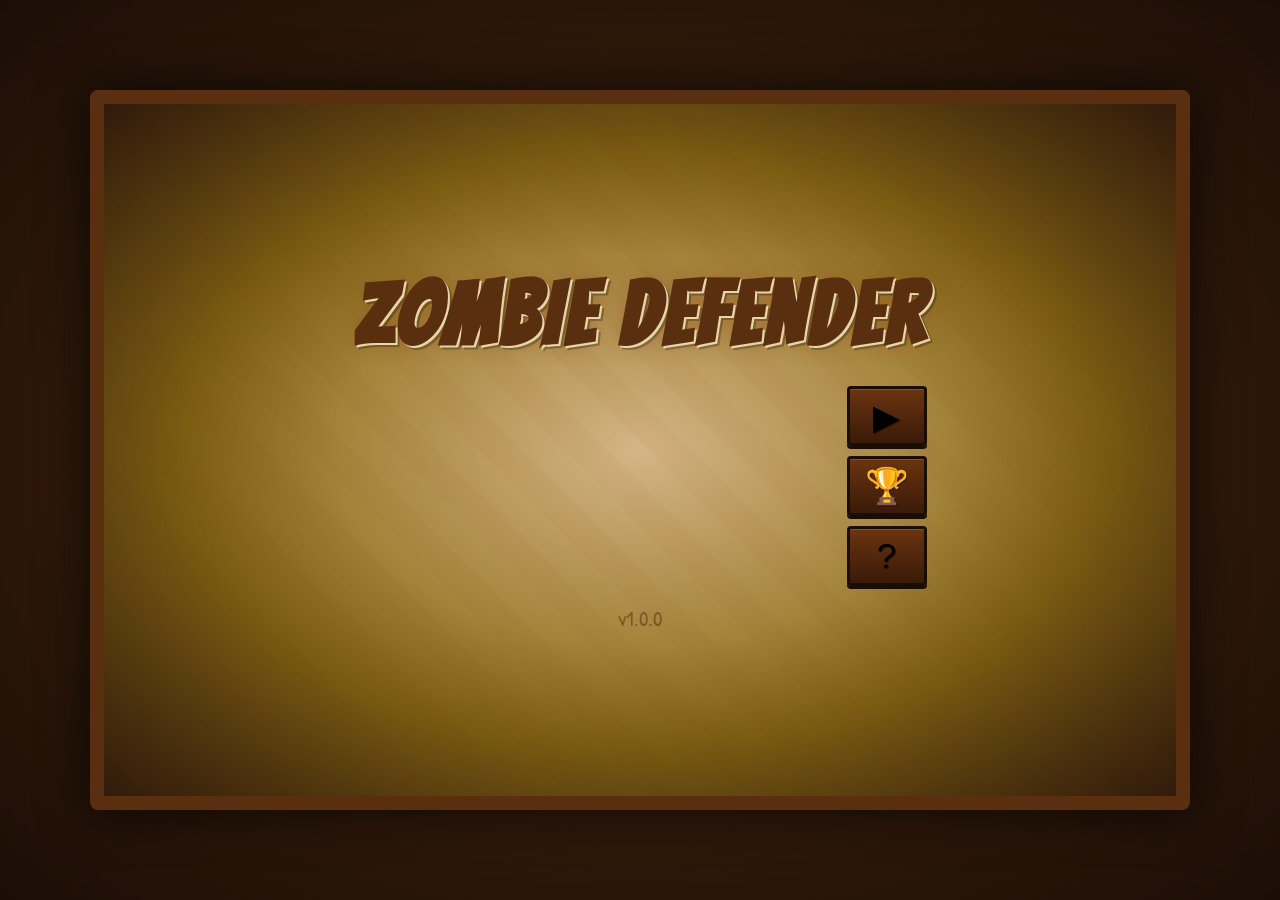
==== index.html @ 8312d34e "melhorias na torre cavaleiro e" ====
<!DOCTYPE html>
<html lang="pt-br">

<head>
    <meta charset="UTF-8">
    <meta name="viewport"
        content="width=device-width, initial-scale=1.0, maximum-scale=1.0, user-scalable=no, viewport-fit=cover">
    <title>AE Zombie Defender</title>
    <link rel="preconnect" href="https://fonts.googleapis.com">
    <link rel="preconnect" href="https://fonts.gstatic.com" crossorigin>
    <link href="https://fonts.googleapis.com/css2?family=Bangers&family=Patrick+Hand&display=swap" rel="stylesheet">
    <link rel="stylesheet" href="style.css">
</head>

<body>
    <div id="game-container">
        <div id="start-screen">
            <div class="start-content">
                <h1 class="start-title">ZOMBIE DEFENDER</h1>
                <div class="start-buttons">
                    <button id="btn-start" class="start-btn" title="Jogar">
                        <span class="btn-icon">▶</span>
                    </button>
                    <button id="btn-scores" class="start-btn" title="Recordes">
                        <span class="btn-icon">🏆</span>
                    </button>
                    <button id="btn-help" class="start-btn" title="Como jogar">
                        <span class="btn-icon">?</span>
                    </button>
                </div>
                <div class="version-tag">v1.0.0</div>
            </div>
        </div>

        <div id="countdown-overlay">
            <div id="countdown" class="countdown-number">3</div>
        </div>

        <div id="help-overlay">
            <div class="help-full">
                <div class="help-header">
                    <h2>Guia de Referência</h2>
                    <button id="help-close" class="help-close-btn">✕</button>
                </div>
                <div class="help-tabs">
                    <button class="help-tab active" data-tab="monsters">Monstros</button>
                    <button class="help-tab" data-tab="weapons">Armas</button>
                    <button class="help-tab" data-tab="strategy">Estratégia</button>
                    <button class="help-tab" data-tab="howto">Como Jogar</button>
                </div>
                <div class="help-tab-content active" data-content="monsters">
                    <div class="help-scroll">
                        <div class="help-grid" id="help-monsters-grid"></div>
                    </div>
                </div>
                <div class="help-tab-content" data-content="weapons">
                    <div class="help-scroll">
                        <div class="help-grid" id="help-weapons-grid"></div>
                    </div>
                </div>
                <div class="help-tab-content" data-content="strategy">
                    <div class="help-scroll">
                        <div id="help-strategy-content"></div>
                    </div>
                </div>
                <div class="help-tab-content" data-content="howto">
                    <div class="help-scroll">
                        <div class="howto-panel">
                            <div class="howto-item">
                                <span class="howto-icon">🏰</span>
                                <span>Clique numa torre na loja e depois no campo para colocá-la.</span>
                            </div>
                            <div class="howto-item">
                                <span class="howto-icon">⬆️</span>
                                <span>Clique numa torre colocada para Melhorar (até 3×) ou Vender (50%).</span>
                            </div>
                            <div class="howto-item">
                                <span class="howto-icon">🧟</span>
                                <span>Impedir os zumbis de atravessarem o mapa!</span>
                            </div>
                            <div class="howto-item">
                                <span class="howto-icon">⏸️</span>
                                <span>Use os botões de velocidade no topo para pausar ou acelerar.</span>
                            </div>
                            <div class="howto-item">
                                <span class="howto-icon">🖱️</span>
                                <span>ESC fecha menus e seleções.</span>
                            </div>
                        </div>
                    </div>
                </div>
                <div class="version-tag">v1.0.0</div>
            </div>
        </div>

        <div id="hud">
            <div class="stat money">💰 <span id="money">500</span></div>
            <div class="stat score">🏆 <span id="score">0</span></div>
            <div class="stat round-display">Round <span id="round">1</span></div>
            <div id="speed-control">
                <button data-speed="0" title="Pausar">❚❚</button>
                <button data-speed="1" class="active" title="Velocidade normal">1x</button>
                <button data-speed="2" title="Acelerar 2x">2x</button>
                <button data-speed="3" title="Acelerar 3x">3x</button>
                <button data-speed="4" title="Acelerar 4x">4x</button>
            </div>
            <div class="stat health">❤️ <span id="health">20</span></div>
            <button id="upgrade-all-btn" title="Evoluir todas as torres">⚡</button>
            <button id="mute-btn" title="Mutar / Ativar música">🔊</button>
            <button id="hamburger-btn" title="Menu">☰</button>
            <div id="hamburger-menu">
                <div class="hm-item" id="hm-restart">🔄 Reiniciar</div>
                <div class="hm-item" id="hm-scores">🏆 Recordes</div>
                <div class="hm-item" id="hm-help">📖 Ajuda</div>
            </div>
        </div>

        <div class="canvas-frame">
            <div class="canvas-wrap">
                <canvas id="gameCanvas"></canvas>
                <div id="round-banner"></div>
                <div id="tower-menu"></div>
                <div id="game-over"></div>
                <div id="high-scores-overlay">
                    <div class="hs-panel">
                        <h2>🏆 Recordes</h2>
                        <div id="hs-list"></div>
                        <button id="hs-clear">Limpar recordes</button>
                        <button id="hs-close">Fechar</button>
                    </div>
                </div>
            </div>
        </div>

        <div id="shop">
            <div class="shop-item" data-type="spike" title="Espinhos - dano de contato (não atinge voadores)">
                <canvas class="icon" width="50" height="50"></canvas>
                <span class="cost">$5</span>
            </div>
            <div class="shop-item" data-type="pistol" title="Pistola - tiro básico">
                <canvas class="icon" width="50" height="50"></canvas>
                <span class="cost">$10</span>
            </div>
            <div class="shop-item" data-type="machinegun" title="Metralhadora - tiro rápido">
                <canvas class="icon" width="50" height="50"></canvas>
                <span class="cost">$30</span>
            </div>
            <div class="shop-item" data-type="poison" title="Veneno - desacelera e envenena">
                <canvas class="icon" width="50" height="50"></canvas>
                <span class="cost">$40</span>
            </div>
            <div class="shop-item" data-type="radar" title="Radar - alcance longo, dano alto">
                <canvas class="icon" width="50" height="50"></canvas>
                <span class="cost">$100</span>
            </div>
            <div class="shop-item" data-type="robot" title="Robô - automatizado, alto DPS">
                <canvas class="icon" width="50" height="50"></canvas>
                <span class="cost">$120</span>
            </div>
            <div class="shop-item" data-type="rocket" title="Lança-Foguetes - dano em área">
                <canvas class="icon" width="50" height="50"></canvas>
                <span class="cost">$150</span>
            </div>
            <div class="shop-item" data-type="tesla"
                title="Tesla - raios elétricos que saltam entre inimigos (mais forte)">
                <canvas class="icon" width="50" height="50"></canvas>
                <span class="cost">$200</span>
            </div>
            <div class="shop-item" data-type="radioactive"
                title="Radioativa - dano em área circular ao redor (não direcional)">
                <canvas class="icon" width="50" height="50"></canvas>
                <span class="cost">$250</span>
            </div>
            <div class="shop-item" data-type="knight"
                title="Cavaleiro - unidade móvel que persegue zumbis, ataque holy ignora imunidades, cleave em área (mais forte do jogo)">
                <canvas class="icon" width="50" height="50"></canvas>
                <span class="cost">$500</span>
            </div>
        </div>

        <div id="hint">Clique numa torre da loja e depois no campo · Clique numa torre colocada para Melhorar (até 3×)
            ou Vender (50%) · ESC fecha · Use o controle de velocidade no topo</div>
    </div>
    <audio id="bg-music" src="music.mp3" loop preload="auto"></audio>
    <script src="game.js"></script>
</body>

</html>
---- style.css ----
* { box-sizing: border-box; }

html, body {
    margin: 0;
    padding: 0;
    width: 100%;
    height: 100%;
    overflow: hidden;
    -webkit-tap-highlight-color: transparent;
    touch-action: manipulation;
}

body {
    background:
        radial-gradient(ellipse at center, #4a2810 0%, #1c0e06 100%);
    font-family: 'Patrick Hand', 'Comic Sans MS', cursive;
    display: flex;
    justify-content: center;
    align-items: center;
    min-height: 100vh;
    min-height: 100dvh;
    color: #3a2418;
    user-select: none;
    -webkit-user-select: none;
}

#game-container {
    position: relative;
    background:
        repeating-linear-gradient(
            45deg,
            transparent,
            transparent 30px,
            rgba(139, 69, 19, 0.04) 30px,
            rgba(139, 69, 19, 0.04) 60px
        ),
        linear-gradient(180deg, #e8d5a8 0%, #d4b585 100%);
    border: 14px solid #5a2f10;
    border-radius: 8px;
    box-shadow:
        0 0 50px rgba(0, 0, 0, 0.7),
        inset 0 0 60px rgba(139, 69, 19, 0.25);
    overflow: hidden;
    /* fills the viewport but caps at a comfortable desktop size */
    width: min(100vw, 1100px);
    height: min(100vh, 720px);
    height: min(100dvh, 720px);
    display: flex;
    flex-direction: column;
}

#game-container::before,
#game-container::after {
    content: '';
    position: absolute;
    width: 14px;
    height: 14px;
    background: radial-gradient(circle at 30% 30%, #6b3a18, #2a1808 70%);
    border-radius: 50%;
    box-shadow: 0 0 4px rgba(0, 0, 0, 0.6);
    z-index: 5;
}
#game-container::before { top: 6px; left: 6px; }
#game-container::after  { bottom: 6px; right: 6px; }

#hud {
    position: relative;
    flex-shrink: 0;
    display: flex;
    justify-content: space-between;
    align-items: center;
    gap: clamp(6px, 1vw, 14px);
    padding: clamp(4px, 1vh, 10px) clamp(8px, 2vw, 20px);
    background: linear-gradient(180deg, rgba(139, 69, 19, 0.45), rgba(139, 69, 19, 0.15));
    border-bottom: 4px dashed #6b3410;
    font-family: 'Bangers', 'Patrick Hand', cursive;
    font-size: clamp(0.95rem, 2.6vw, 1.7rem);
    color: #2c1810;
    letter-spacing: 1px;
    flex-wrap: nowrap;
}

.stat {
    display: flex;
    align-items: center;
    gap: 5px;
    text-shadow: 1px 1px 0 rgba(255, 255, 255, 0.35);
    white-space: nowrap;
}

.stat.health        { color: #8b1a1a; }
.stat.money         { color: #5a4010; }
.stat.score         { color: #6b4a10; }
.stat.round-display { color: #5a3a10; }

#speed-control {
    display: flex;
    gap: 3px;
    align-items: center;
    background: rgba(91, 47, 18, 0.18);
    padding: 3px 4px;
    border-radius: 6px;
    border: 2px dashed rgba(91, 47, 18, 0.4);
}

#speed-control button {
    font-family: 'Bangers', cursive;
    background: linear-gradient(180deg, #f0dcb0, #c9a87a);
    color: #2c1810;
    border: 2px solid #6b3410;
    border-radius: 5px;
    padding: 2px clamp(4px, 1vw, 9px);
    cursor: pointer;
    font-size: clamp(0.7rem, 1.6vw, 0.95rem);
    letter-spacing: 1px;
    box-shadow: 0 2px 0 #4a2710;
    transition: transform 0.1s, background 0.15s, box-shadow 0.15s;
    min-width: clamp(24px, 4vw, 30px);
}

#speed-control button:hover {
    background: linear-gradient(180deg, #ffe9bf, #d8b88a);
    transform: translateY(-1px);
}

#speed-control button.active {
    background: linear-gradient(180deg, #ffe48a, #f4c850);
    border-color: #8b1a1a;
    box-shadow: 0 0 10px #f4c850, 0 2px 0 #6b3410;
    color: #2c1810;
}

.canvas-frame {
    flex: 1;
    min-height: 0;
    min-width: 0;
    display: flex;
    align-items: center;
    justify-content: center;
    overflow: hidden;
    /* blends with parchment - no separate letterbox color */
}

.canvas-wrap {
    position: relative;
    width: 100%;
    height: 100%;
}

#gameCanvas {
    display: block;
    width: 100%;
    height: 100%;
    object-fit: contain;
    cursor: crosshair;
}

#round-banner {
    position: absolute;
    top: 50%;
    left: 50%;
    transform: translate(-50%, -50%);
    font-family: 'Bangers', cursive;
    font-size: clamp(2.4rem, 7vw, 5rem);
    color: #8b1a1a;
    text-shadow:
        3px 3px 0 #fff,
        4px 4px 0 #2c1810;
    pointer-events: none;
    opacity: 0;
    letter-spacing: 4px;
    white-space: nowrap;
}

#round-banner.show {
    animation: bannerPop 1.6s ease-in-out;
}

@keyframes bannerPop {
    0%   { transform: translate(-50%, -50%) scale(0.3); opacity: 0; }
    20%  { transform: translate(-50%, -50%) scale(1.15); opacity: 1; }
    75%  { transform: translate(-50%, -50%) scale(1); opacity: 1; }
    100% { transform: translate(-50%, -50%) scale(1.6); opacity: 0; }
}

#game-over {
    position: absolute;
    top: 0; left: 0; right: 0; bottom: 0;
    background: rgba(28, 14, 6, 0.88);
    display: none;
    justify-content: center;
    align-items: center;
    flex-direction: column;
    color: #fff;
    font-family: 'Bangers', cursive;
    z-index: 20;
}
#game-over.show { display: flex; }
#game-over h1 {
    font-size: clamp(2.4rem, 7vw, 5rem);
    color: #c0392b;
    text-shadow: 4px 4px 0 #2c1810;
    margin: 0 0 10px;
    letter-spacing: 3px;
}
#game-over p {
    font-size: clamp(1rem, 2.5vw, 1.6rem);
    margin: 4px 0;
    letter-spacing: 1px;
}
#game-over button {
    margin-top: 20px;
    padding: 10px 30px;
    font-family: 'Bangers', cursive;
    font-size: clamp(1rem, 2.5vw, 1.5rem);
    background: #5a2f10;
    color: #e8d5a8;
    border: 3px solid #2c1810;
    border-radius: 6px;
    cursor: pointer;
    letter-spacing: 2px;
    transition: background 0.15s;
}
#game-over button:hover { background: #8b4513; }

#shop {
    flex-shrink: 0;
    display: flex;
    justify-content: center;
    gap: clamp(3px, 0.7vw, 8px);
    padding: clamp(5px, 1vh, 12px) clamp(4px, 1vw, 8px);
    background: linear-gradient(180deg, rgba(139, 69, 19, 0.15), rgba(139, 69, 19, 0.45));
    border-top: 4px dashed #6b3410;
    flex-wrap: nowrap;
    overflow-x: auto;
}

.shop-item {
    display: flex;
    flex-direction: column;
    align-items: center;
    background: linear-gradient(180deg, #f0dcb0, #d4b585);
    padding: clamp(2px, 0.45vh, 4px) clamp(2px, 0.45vw, 6px);
    border: 2px solid #6b3410;
    border-radius: 6px;
    cursor: pointer;
    transition: transform 0.15s, box-shadow 0.15s;
    width: clamp(42px, 7.5vw, 61px);
    box-shadow: 0 2px 0 #4a2710;
    position: relative;
    flex-shrink: 0;
}

.shop-item:hover {
    transform: translateY(-3px);
    box-shadow: 0 6px 8px rgba(0, 0, 0, 0.4);
}

.shop-item.selected {
    background: linear-gradient(180deg, #ffe48a, #f4c850);
    border-color: #8b1a1a;
    box-shadow: 0 0 14px #f4c850, 0 3px 0 #6b3410;
    transform: translateY(-2px);
}

.shop-item.disabled {
    opacity: 0.45;
    filter: grayscale(0.6);
    cursor: not-allowed;
}

.shop-item .icon {
    display: block;
    width: clamp(27px, 4.5vw, 37px);
    height: clamp(27px, 4.5vw, 37px);
    margin-bottom: 1px;
    image-rendering: -webkit-optimize-contrast;
}

.shop-item .cost {
    font-family: 'Bangers', cursive;
    font-size: clamp(0.56rem, 1.28vw, 0.75rem);
    color: #5a4010;
    background: rgba(255, 255, 255, 0.45);
    padding: 0 4px;
    border-radius: 6px;
    margin-top: 1px;
}

#hint {
    flex-shrink: 0;
    text-align: center;
    padding: 4px 10px;
    background: rgba(91, 47, 18, 0.15);
    color: #4a2710;
    font-size: clamp(0.7rem, 1.4vw, 0.95rem);
    border-top: 1px solid rgba(91, 47, 18, 0.25);
    letter-spacing: 0.3px;
}

/* small screen tweaks (typical mobile landscape) */
@media (max-height: 520px) {
    #game-container {
        width: 100vw;
        height: 100vh;
        height: 100dvh;
        border-width: 5px;
        border-radius: 0;
        box-shadow: none;
    }
    #game-container::before,
    #game-container::after {
        display: none;
    }
    #hint { display: none; }
    #hud { padding: 3px 8px; border-bottom-width: 2px; }
    #shop { padding: 4px 4px; border-top-width: 2px; }
}

@media (max-width: 600px) {
    #hud { font-size: 0.95rem; gap: 6px; }
    #speed-control button { padding: 2px 5px; font-size: 0.75rem; min-width: 22px; }
}

/* ===== Modal circular — 3 fatias tipo pizza ===== */
#tower-menu {
    position: absolute;
    width: clamp(200px, 30vw, 280px);
    height: clamp(200px, 30vw, 280px);
    border-radius: 50%;
    background: radial-gradient(circle at 50% 35%, rgba(240, 220, 176, 0.92), rgba(212, 181, 133, 0.92));
    border: 3px solid #6b3410;
    box-shadow: 0 0 20px rgba(0, 0, 0, 0.6), inset 0 0 15px rgba(91, 47, 18, 0.12);
    z-index: 20;
    color: #2c1810;
    text-align: center;
    display: none;
    pointer-events: auto;
    font-size: clamp(0.6rem, 1.2vw, 0.75rem);
    overflow: hidden;
    /* Centralizada na tela */
    left: 50%;
    top: 50%;
    transform: translate(-50%, -50%);
}
#tower-menu.show { display: flex; flex-direction: column; }

/* Fatia superior — informações (maior, ~60% do espaço) */
#tower-menu .tm-top-slice {
    flex: 6;
    display: flex;
    flex-direction: column;
    align-items: center;
    justify-content: center;
    padding: 8px 12px 4px;
    position: relative;
}
#tower-menu .tm-header {
    font-family: 'Bangers', cursive;
    font-size: clamp(0.9rem, 2vw, 1.2rem);
    letter-spacing: 1px;
    margin-bottom: 2px;
    text-shadow: 1px 1px 0 rgba(255,255,255,0.4);
}
#tower-menu .tm-level {
    font-family: 'Bangers', cursive;
    font-size: clamp(0.6rem, 1.2vw, 0.75rem);
    color: #5a4010;
    letter-spacing: 1px;
    margin-bottom: 3px;
}
#tower-menu .tm-stars {
    color: #f1c40f;
    text-shadow: 1px 1px 0 #6b3410;
    font-size: 1em;
}
#tower-menu .tm-stars .empty { color: rgba(91, 47, 18, 0.3); text-shadow: none; }
#tower-menu .tm-stats {
    font-family: 'Patrick Hand', cursive;
    font-size: clamp(0.6rem, 1.1vw, 0.78rem);
    line-height: 1.25;
    background: rgba(91, 47, 18, 0.1);
    border-radius: 6px;
    padding: 3px 6px;
}
#tower-menu .tm-stats .arrow { color: #27ae60; font-weight: bold; }

/* Separador visual entre fatias */
#tower-menu .tm-top-slice::after {
    content: '';
    position: absolute;
    bottom: 0;
    left: 15%;
    right: 15%;
    height: 2px;
    background: linear-gradient(90deg, transparent, #6b3410, transparent);
    border-radius: 50%;
}

/* Fatias inferiores — vender (esq) e melhorar (dir) — bandas coloridas */
#tower-menu .tm-bottom-slices {
    flex: 4;
    display: flex;
    align-items: stretch;
    overflow: hidden;
}
#tower-menu .tm-slice {
    flex: 1;
    display: flex;
    flex-direction: column;
    align-items: stretch;
    justify-content: center;
    color: #2c1810;
    font-family: 'Bangers', cursive;
    font-size: clamp(0.7rem, 1.4vw, 0.95rem);
    cursor: pointer;
    letter-spacing: 1px;
    line-height: 1.2;
    text-align: center;
    transition: filter 0.15s, transform 0.1s;
    user-select: none;
    /* Compensa a curvatura do círculo — empurra o texto para dentro */
    padding: 0 clamp(24px, 6vw, 45px);
}
#tower-menu .tm-slice:hover {
    filter: brightness(1.1);
}
#tower-menu .tm-slice[data-disabled="1"] {
    opacity: 0.4;
    cursor: not-allowed;
    filter: none;
}
#tower-menu .tm-slice[data-disabled="1"]:hover {
    filter: none;
}
/* Divisor vertical entre as duas fatias */
#tower-menu .tm-slice + .tm-slice {
    border-left: 2px solid rgba(107, 52, 16, 0.3);
}
#tower-menu .tm-upgrade {
    background: linear-gradient(180deg, #fff8e0, #f4c850);
}
#tower-menu .tm-sell {
    background: linear-gradient(180deg, #fad7d3, #e88a7e);
}

/* ===== START SCREEN ===== */
#start-screen {
    position: absolute;
    top: 0; left: 0; right: 0; bottom: 0;
    background:
        repeating-linear-gradient(
            45deg,
            transparent,
            transparent 30px,
            rgba(139, 69, 19, 0.04) 30px,
            rgba(139, 69, 19, 0.04) 60px
        ),
        radial-gradient(ellipse at center, #d4b585 0%, #8b6914 60%, #4a2810 100%);
    display: flex;
    justify-content: center;
    align-items: center;
    z-index: 100;
    transition: opacity 0.8s ease-out;
}
#start-screen::before {
    content: '';
    position: absolute;
    top: 0; left: 0; right: 0; bottom: 0;
    background: radial-gradient(ellipse at center, transparent 40%, rgba(0,0,0,0.35) 100%);
    pointer-events: none;
}
#start-screen.fade-out {
    opacity: 0;
    pointer-events: none;
}
.start-content {
    text-align: center;
    position: relative;
    z-index: 1;
}
.version-tag {
    font-family: 'Patrick Hand', cursive;
    font-size: 1.3rem;
    color: rgba(90, 47, 16, 0.55);
    margin-top: 18px;
    user-select: none;
}
.start-title {
    font-family: 'Bangers', cursive;
    font-size: clamp(2.4rem, 9vw, 5.5rem);
    color: #5a2f10;
    text-shadow:
        2px 2px 0 #e8d5a8,
        4px 4px 0 rgba(0,0,0,0.25),
        0 0 20px rgba(139, 69, 19, 0.4);
    letter-spacing: 4px;
    margin: 0 0 20px;
}

/* Start buttons (parchment style like the image) */
.start-buttons {
    display: flex;
    flex-direction: column;
    align-items: flex-end;
    gap: 10px;
    margin-top: 24px;
    margin-left: clamp(40px, 10vw, 120px);
}
.start-btn {
    width: clamp(56px, 10vw, 80px);
    height: clamp(44px, 7vw, 60px);
    background: linear-gradient(180deg, #6b3410, #3a1a08);
    border: 3px solid #1a0e04;
    border-radius: 4px;
    cursor: pointer;
    display: flex;
    align-items: center;
    justify-content: center;
    box-shadow:
        0 3px 0 #1a0e04,
        inset 0 1px 0 rgba(255,255,255,0.15);
    transition: transform 0.1s, box-shadow 0.1s;
    position: relative;
}
.start-btn:hover {
    transform: translateY(-1px);
    box-shadow:
        0 4px 0 #1a0e04,
        inset 0 1px 0 rgba(255,255,255,0.2);
}
.start-btn:active {
    transform: translateY(2px);
    box-shadow:
        0 1px 0 #1a0e04;
}
.btn-icon {
    font-size: clamp(1.4rem, 4vw, 2.2rem);
    filter: drop-shadow(1px 1px 0 rgba(0,0,0,0.5));
}

/* Countdown overlay (shown after pressing start) */
#countdown-overlay {
    position: absolute;
    top: 0; left: 0; right: 0; bottom: 0;
    background: rgba(28, 14, 6, 0.85);
    display: none;
    justify-content: center;
    align-items: center;
    z-index: 101;
}
#countdown-overlay.show { display: flex; }
.countdown-number {
    font-family: 'Bangers', cursive;
    font-size: clamp(5rem, 20vw, 10rem);
    color: #f4c850;
    text-shadow:
        4px 4px 0 #2c1810,
        0 0 30px rgba(244, 200, 80, 0.6);
    animation: countdownPulse 0.9s ease-in-out infinite;
}
@keyframes countdownPulse {
    0%   { transform: scale(1); opacity: 1; }
    50%  { transform: scale(1.15); opacity: 0.8; }
    100% { transform: scale(1); opacity: 1; }
}

/* ============================================================
   HELP OVERLAY — Clean, mobile-first
   ============================================================ */

#help-overlay {
    position: absolute;
    top: 0; left: 0; right: 0; bottom: 0;
    background: rgba(28, 14, 6, 0.94);
    display: none;
    justify-content: center;
    align-items: center;
    z-index: 102;
}
#help-overlay.show { display: flex; }

/* --- Panel shell --- */
.help-full {
    background: linear-gradient(180deg, #f0dcb0, #d9bc8a);
    border: 3px solid #6b3410;
    border-radius: 10px;
    box-shadow: 0 0 60px rgba(0,0,0,0.75);
    width: 96%;
    height: 94%;
    max-width: 860px;
    display: flex;
    flex-direction: column;
    overflow: hidden;
}

/* --- Header bar --- */
.help-header {
    display: flex;
    align-items: center;
    justify-content: space-between;
    padding: 10px 14px 6px;
    flex-shrink: 0;
    border-bottom: 2px solid rgba(107,52,16,0.15);
}
.help-header h2 {
    font-family: 'Bangers', cursive;
    font-size: clamp(1.1rem, 3vw, 1.5rem);
    color: #2c1810;
    margin: 0;
    letter-spacing: 2px;
}
.help-close-btn {
    background: linear-gradient(180deg, #fad7d3, #e88a7e);
    color: #2c1810;
    border: 2px solid #6b3410;
    border-radius: 5px;
    font-family: 'Bangers', cursive;
    font-size: 1rem;
    padding: 2px 10px;
    cursor: pointer;
    box-shadow: 0 2px 0 #4a2710;
    transition: transform 0.1s, background 0.15s;
    flex-shrink: 0;
}
.help-close-btn:hover {
    background: linear-gradient(180deg, #ffc7be, #e88a7e);
    transform: translateY(-1px);
}

/* --- Tabs --- */
.help-tabs {
    display: flex;
    gap: 3px;
    padding: 8px 12px 0;
    flex-shrink: 0;
}
.help-tab {
    font-family: 'Bangers', cursive;
    font-size: clamp(0.7rem, 1.8vw, 0.95rem);
    background: rgba(107,52,16,0.1);
    color: #3a2418;
    border: 2px solid rgba(107,52,16,0.2);
    border-bottom: none;
    border-radius: 6px 6px 0 0;
    padding: 5px 12px;
    cursor: pointer;
    letter-spacing: 0.8px;
    transition: background 0.15s, color 0.15s;
    flex: 1;
    text-align: center;
}
.help-tab:hover {
    background: rgba(107,52,16,0.18);
}
.help-tab.active {
    background: rgba(255,228,138,0.7);
    color: #2c1810;
    border-color: #6b3410;
    box-shadow: 0 0 6px rgba(244,200,80,0.35);
    font-weight: bold;
}

/* --- Tab content panels --- */
.help-tab-content {
    flex: 1;
    display: none;
    overflow: hidden;
}
.help-tab-content.active { display: flex; }

.help-scroll {
    flex: 1;
    overflow-y: auto;
    padding: 10px 12px;
    -webkit-overflow-scrolling: touch;
}
.help-scroll::-webkit-scrollbar { width: 6px; }
.help-scroll::-webkit-scrollbar-track { background: rgba(91,47,18,0.08); border-radius: 3px; }
.help-scroll::-webkit-scrollbar-thumb { background: rgba(107,52,16,0.35); border-radius: 3px; }

/* ============================================================
   CARDS — Monsters & Weapons
   ============================================================ */

.help-grid {
    display: grid;
    grid-template-columns: repeat(auto-fit, minmax(150px, 1fr));
    gap: 8px;
    justify-content: center;
    align-content: start;
}

.help-card {
    background: rgba(255,255,255,0.3);
    border: 1.5px solid rgba(107,52,16,0.3);
    border-radius: 8px;
    padding: 8px 6px;
    text-align: center;
    box-shadow: 0 1px 4px rgba(0,0,0,0.1);
    transition: box-shadow 0.15s;
    width: 100%;
    box-sizing: border-box;
}
.help-card:hover {
    box-shadow: 0 2px 10px rgba(0,0,0,0.18);
}

.help-card canvas {
    display: block;
    margin: 0 auto 4px;
    image-rendering: -webkit-optimize-contrast;
}

.help-card h3 {
    font-family: 'Bangers', cursive;
    font-size: 0.85rem;
    color: #2c1810;
    margin: 0 0 4px;
    letter-spacing: 0.8px;
    line-height: 1.1;
}

.help-card .card-stats {
    font-family: 'Patrick Hand', cursive;
    font-size: 0.72rem;
    color: #3a2418;
    text-align: left;
    line-height: 1.3;
    width: 100%;
}
.help-card .card-stats .stat-row {
    display: flex;
    justify-content: space-between;
    padding: 2px 0;
    border-bottom: 1px dotted rgba(91,47,18,0.15);
}
.help-card .card-stats .stat-row:last-child {
    border-bottom: none;
}
.help-card .card-stats .stat-row strong {
    color: #2c1810;
    text-align: right;
    flex-shrink: 0;
    margin-left: 8px;
}

/* Badges */
.help-card .card-badge {
    display: inline-block;
    font-family: 'Patrick Hand', cursive;
    font-size: 0.6rem;
    color: #fff;
    padding: 1px 6px;
    border-radius: 3px;
    margin: 2px 1px;
    letter-spacing: 0.3px;
    text-transform: uppercase;
}
.help-card .card-badge.immune  { background: #4a7fa5; }
.help-card .card-badge.special { background: #7a4f8a; }
.help-card .card-badge.boss   { background: #b71c1c; }

.help-card .card-special {
    font-family: 'Patrick Hand', cursive;
    font-size: 0.68rem;
    color: #5a4010;
    margin-top: 3px;
    font-style: italic;
}

/* ============================================================
   STRATEGY CARDS — Compact cards per monster, mobile-first
   ============================================================ */

.strategy-cards-grid {
    display: grid;
    grid-template-columns: repeat(auto-fill, minmax(160px, 1fr));
    gap: 8px;
    padding: 4px;
}

.strategy-card {
    background: rgba(255,255,255,0.7);
    border: 1.5px solid rgba(107,52,16,0.2);
    border-radius: 10px;
    overflow: hidden;
}

.strategy-card-header {
    display: flex;
    align-items: center;
    gap: 8px;
    padding: 6px 8px;
    background: rgba(107,52,16,0.08);
    border-bottom: 1px solid rgba(107,52,16,0.12);
}

.monster-preview {
    width: 40px;
    height: 40px;
    flex-shrink: 0;
    image-rendering: pixelated;
}

.monster-label {
    font-family: 'Bangers', cursive;
    font-size: 0.95rem;
    color: #2c1810;
    white-space: nowrap;
}

.strategy-card-body {
    padding: 4px 6px;
}

.weapon-row {
    display: flex;
    align-items: center;
    gap: 5px;
    padding: 2px 4px;
    border-radius: 4px;
    margin: 2px 0;
    font-size: 0.72rem;
}

.weapon-row .weapon-icon {
    width: 24px;
    height: 24px;
    flex-shrink: 0;
}

.weapon-row span:nth-child(2) {
    flex: 1;
    white-space: nowrap;
    overflow: hidden;
    text-overflow: ellipsis;
    font-weight: 600;
    font-size: 0.7rem;
}

.weapon-row .tip {
    font-size: 0.62rem;
    font-style: italic;
    opacity: 0.8;
    max-width: 80px;
    text-align: right;
    line-height: 1.1;
}

.weapon-row.best {
    background: rgba(39,174,96,0.12);
    color: #1a7a3a;
}
.weapon-row.good {
    background: rgba(230,126,34,0.06);
    color: #8b5e3c;
}
.weapon-row.regular {
    color: #6b6b6b;
}
.weapon-row.bad {
    background: rgba(192,57,43,0.08);
    color: #a93226;
}

/* ============================================================
   HOW-TO PANEL
   ============================================================ */

.howto-panel {
    display: flex;
    flex-direction: column;
    gap: 8px;
    padding: 4px 0;
}
.howto-item {
    display: flex;
    align-items: flex-start;
    gap: 10px;
    padding: 10px 12px;
    background: rgba(255,255,255,0.22);
    border-radius: 8px;
    border: 1px solid rgba(107,52,16,0.12);
}
.howto-icon {
    font-size: 1.3rem;
    flex-shrink: 0;
    line-height: 1.3;
}
.howto-item span:last-child {
    font-family: 'Patrick Hand', cursive;
    font-size: clamp(0.85rem, 1.8vw, 1rem);
    color: #3a2418;
    line-height: 1.45;
    align-self: center;
}

/* ===== HAMBURGER BUTTON ===== */
#hamburger-btn {
    font-family: 'Bangers', cursive;
    font-size: clamp(1.1rem, 2.6vw, 1.7rem);
    background: linear-gradient(180deg, #f0dcb0, #c9a87a);
    color: #2c1810;
    border: 2px solid #6b3410;
    border-radius: 5px;
    padding: 2px 8px;
    cursor: pointer;
    box-shadow: 0 2px 0 #4a2710;
    transition: transform 0.1s, background 0.15s;
    line-height: 1;
    flex-shrink: 0;
}
#hamburger-btn:hover {
    background: linear-gradient(180deg, #ffe9bf, #d8b88a);
    transform: translateY(-1px);
}

/* ===== UPGRADE ALL BUTTON ===== */
#upgrade-all-btn {
    font-family: 'Bangers', cursive;
    font-size: clamp(1.1rem, 2.6vw, 1.7rem);
    background: linear-gradient(180deg, #ffe066, #f0a030);
    color: #2c1810;
    border: 2px solid #b87600;
    border-radius: 5px;
    padding: 2px 8px;
    cursor: pointer;
    box-shadow: 0 2px 0 #8a5a00;
    transition: transform 0.1s, background 0.15s;
    line-height: 1;
    flex-shrink: 0;
    display: none;
}
#upgrade-all-btn:hover {
    background: linear-gradient(180deg, #fff0a0, #f5b840);
    transform: translateY(-1px);
}

/* ===== MUTE BUTTON ===== */
#mute-btn {
    font-family: 'Bangers', cursive;
    font-size: clamp(1.1rem, 2.6vw, 1.7rem);
    background: linear-gradient(180deg, #f0dcb0, #c9a87a);
    color: #2c1810;
    border: 2px solid #6b3410;
    border-radius: 5px;
    padding: 2px 8px;
    cursor: pointer;
    box-shadow: 0 2px 0 #4a2710;
    transition: transform 0.1s, background 0.15s;
    line-height: 1;
    flex-shrink: 0;
}
#mute-btn:hover {
    background: linear-gradient(180deg, #ffe9bf, #d8b88a);
    transform: translateY(-1px);
}
#mute-btn.muted {
    background: linear-gradient(180deg, #b8b0a0, #8a8275);
    color: #4a3a20;
}

/* ===== HAMBURGER DROPDOWN MENU ===== */
#hamburger-menu {
    position: absolute;
    top: 100%;
    right: clamp(8px, 2vw, 20px);
    background: linear-gradient(180deg, #f0dcb0, #d4b585);
    border: 2px solid #6b3410;
    border-radius: 6px;
    box-shadow: 0 4px 12px rgba(0,0,0,0.55);
    z-index: 50;
    display: none;
    min-width: 140px;
    overflow: hidden;
}
#hamburger-menu.show { display: block; }
.hm-item {
    padding: 8px 14px;
    font-family: 'Bangers', cursive;
    font-size: clamp(0.85rem, 1.8vw, 1.1rem);
    color: #2c1810;
    cursor: pointer;
    border-bottom: 1px dashed rgba(91, 47, 18, 0.3);
    transition: background 0.15s;
    letter-spacing: 1px;
}
.hm-item:last-child { border-bottom: none; }
.hm-item:hover {
    background: rgba(244, 200, 80, 0.4);
}

/* ===== HIGH SCORES OVERLAY ===== */
#high-scores-overlay {
    position: absolute;
    top: 0; left: 0; right: 0; bottom: 0;
    background: rgba(28, 14, 6, 0.88);
    display: none;
    justify-content: center;
    align-items: center;
    z-index: 103;
}
#high-scores-overlay.show { display: flex; }
.hs-panel {
    background: linear-gradient(180deg, #f0dcb0, #d4b585);
    border: 3px solid #6b3410;
    border-radius: 8px;
    box-shadow: 0 0 40px rgba(0,0,0,0.6), inset 0 0 30px rgba(139, 69, 19, 0.2);
    padding: 20px 24px;
    max-width: 360px;
    width: 90%;
    max-height: 80%;
    overflow-y: auto;
    text-align: center;
}
.hs-panel h2 {
    font-family: 'Bangers', cursive;
    font-size: clamp(1.4rem, 4vw, 2rem);
    color: #2c1810;
    margin: 0 0 12px;
    letter-spacing: 2px;
    text-shadow: 1px 1px 0 rgba(255,255,255,0.3);
}
#hs-list {
    font-family: 'Patrick Hand', cursive;
    font-size: clamp(0.85rem, 1.6vw, 1rem);
    color: #3a2418;
    text-align: left;
    margin-bottom: 12px;
}
.hs-entry {
    display: flex;
    justify-content: space-between;
    padding: 4px 8px;
    border-bottom: 1px dashed rgba(91, 47, 18, 0.25);
}
.hs-entry:nth-child(odd) {
    background: rgba(91, 47, 18, 0.06);
}
.hs-entry .hs-rank { font-weight: bold; color: #6b3410; min-width: 30px; }
.hs-entry .hs-score { font-weight: bold; color: #5a4010; }
.hs-entry .hs-detail { color: #6b4a10; font-size: 0.85em; }
.hs-empty {
    text-align: center;
    color: #6b3410;
    font-style: italic;
    padding: 10px;
}
.hs-panel button {
    margin-top: 8px;
    padding: 6px 20px;
    font-family: 'Bangers', cursive;
    font-size: clamp(0.85rem, 1.8vw, 1.1rem);
    background: linear-gradient(180deg, #f0dcb0, #c9a87a);
    color: #2c1810;
    border: 2px solid #6b3410;
    border-radius: 5px;
    cursor: pointer;
    letter-spacing: 1px;
    box-shadow: 0 2px 0 #4a2710;
    transition: transform 0.1s, background 0.15s;
}
.hs-panel button:hover {
    background: linear-gradient(180deg, #ffe9bf, #d8b88a);
    transform: translateY(-1px);
}
#hs-clear {
    background: linear-gradient(180deg, #fad7d3, #e88a7e) !important;
}
#hs-clear:hover {
    background: linear-gradient(180deg, #ffc7be, #e88a7e) !important;
}
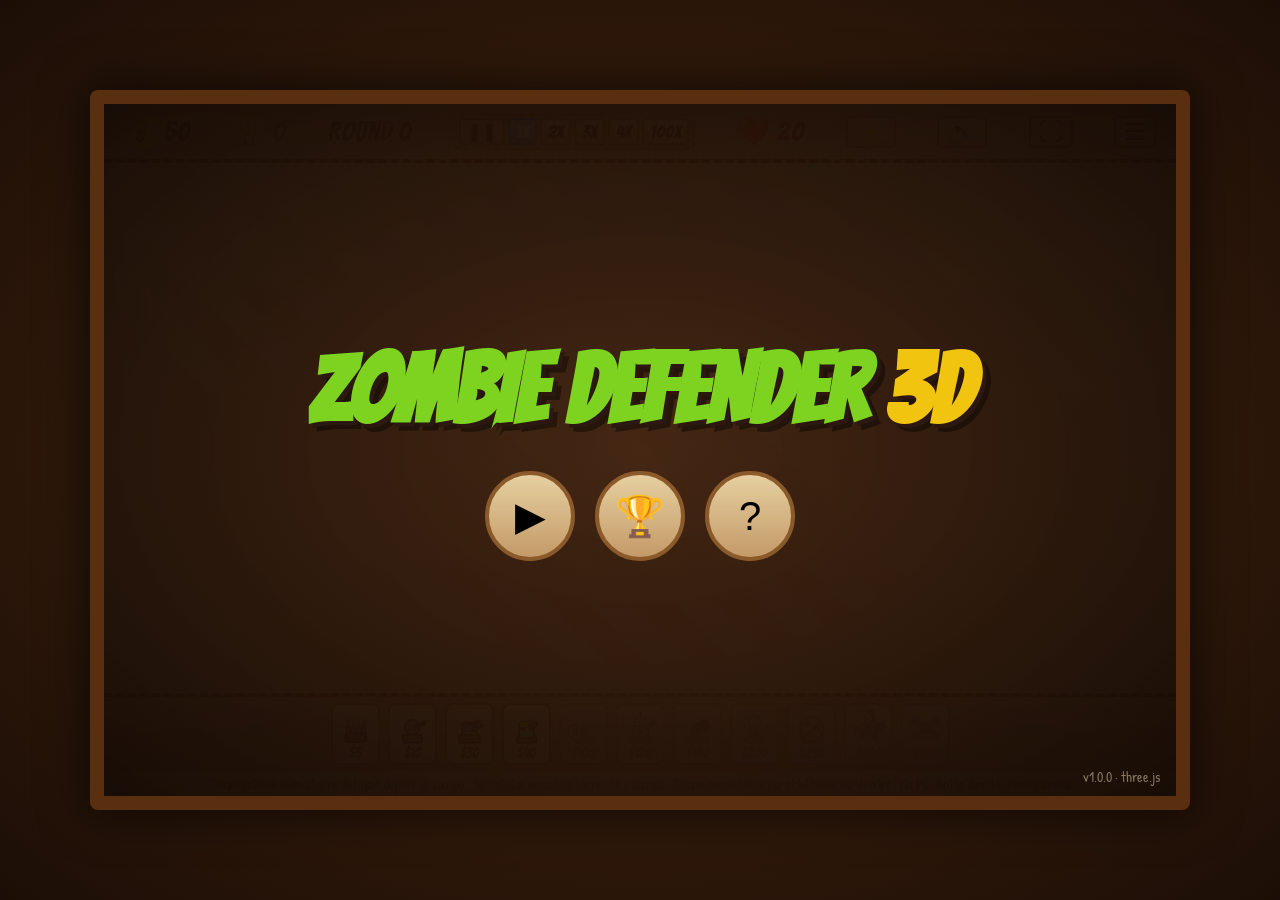
==== commit 80920696: "chore(pages): raiz redireciona para Upgrade/ (3D); 2D move para /2d/ index.html da raiz agora redire" ====
--- a/index.html
+++ b/index.html
@@ -3,186 +3,20 @@
 
 <head>
     <meta charset="UTF-8">
-    <meta name="viewport"
-        content="width=device-width, initial-scale=1.0, maximum-scale=1.0, user-scalable=no, viewport-fit=cover">
-    <title>AE Zombie Defender</title>
-    <link rel="preconnect" href="https://fonts.googleapis.com">
-    <link rel="preconnect" href="https://fonts.gstatic.com" crossorigin>
-    <link href="https://fonts.googleapis.com/css2?family=Bangers&family=Patrick+Hand&display=swap" rel="stylesheet">
-    <link rel="stylesheet" href="style.css">
+    <meta name="viewport" content="width=device-width, initial-scale=1.0">
+    <title>AE Zombie Defender 3D</title>
+    <!-- Pagina padrao: direciona para a versao 3D (Upgrade/).
+         O jogo 2D original continua em /2d/. -->
+    <meta http-equiv="refresh" content="0; url=Upgrade/index.html">
+    <link rel="canonical" href="Upgrade/index.html">
+    <script>
+        window.location.replace("Upgrade/index.html");
+    </script>
 </head>
 
 <body>
-    <div id="game-container">
-        <div id="start-screen">
-            <div class="start-content">
-                <h1 class="start-title">ZOMBIE DEFENDER</h1>
-                <div class="start-buttons">
-                    <button id="btn-start" class="start-btn" title="Jogar">
-                        <span class="btn-icon">▶</span>
-                    </button>
-                    <button id="btn-scores" class="start-btn" title="Recordes">
-                        <span class="btn-icon">🏆</span>
-                    </button>
-                    <button id="btn-help" class="start-btn" title="Como jogar">
-                        <span class="btn-icon">?</span>
-                    </button>
-                </div>
-                <div class="version-tag">v1.0.0</div>
-            </div>
-        </div>
-
-        <div id="countdown-overlay">
-            <div id="countdown" class="countdown-number">3</div>
-        </div>
-
-        <div id="help-overlay">
-            <div class="help-full">
-                <div class="help-header">
-                    <h2>Guia de Referência</h2>
-                    <button id="help-close" class="help-close-btn">✕</button>
-                </div>
-                <div class="help-tabs">
-                    <button class="help-tab active" data-tab="monsters">Monstros</button>
-                    <button class="help-tab" data-tab="weapons">Armas</button>
-                    <button class="help-tab" data-tab="strategy">Estratégia</button>
-                    <button class="help-tab" data-tab="howto">Como Jogar</button>
-                </div>
-                <div class="help-tab-content active" data-content="monsters">
-                    <div class="help-scroll">
-                        <div class="help-grid" id="help-monsters-grid"></div>
-                    </div>
-                </div>
-                <div class="help-tab-content" data-content="weapons">
-                    <div class="help-scroll">
-                        <div class="help-grid" id="help-weapons-grid"></div>
-                    </div>
-                </div>
-                <div class="help-tab-content" data-content="strategy">
-                    <div class="help-scroll">
-                        <div id="help-strategy-content"></div>
-                    </div>
-                </div>
-                <div class="help-tab-content" data-content="howto">
-                    <div class="help-scroll">
-                        <div class="howto-panel">
-                            <div class="howto-item">
-                                <span class="howto-icon">🏰</span>
-                                <span>Clique numa torre na loja e depois no campo para colocá-la.</span>
-                            </div>
-                            <div class="howto-item">
-                                <span class="howto-icon">⬆️</span>
-                                <span>Clique numa torre colocada para Melhorar (até 3×) ou Vender (50%).</span>
-                            </div>
-                            <div class="howto-item">
-                                <span class="howto-icon">🧟</span>
-                                <span>Impedir os zumbis de atravessarem o mapa!</span>
-                            </div>
-                            <div class="howto-item">
-                                <span class="howto-icon">⏸️</span>
-                                <span>Use os botões de velocidade no topo para pausar ou acelerar.</span>
-                            </div>
-                            <div class="howto-item">
-                                <span class="howto-icon">🖱️</span>
-                                <span>ESC fecha menus e seleções.</span>
-                            </div>
-                        </div>
-                    </div>
-                </div>
-                <div class="version-tag">v1.0.0</div>
-            </div>
-        </div>
-
-        <div id="hud">
-            <div class="stat money">💰 <span id="money">500</span></div>
-            <div class="stat score">🏆 <span id="score">0</span></div>
-            <div class="stat round-display">Round <span id="round">1</span></div>
-            <div id="speed-control">
-                <button data-speed="0" title="Pausar">❚❚</button>
-                <button data-speed="1" class="active" title="Velocidade normal">1x</button>
-                <button data-speed="2" title="Acelerar 2x">2x</button>
-                <button data-speed="3" title="Acelerar 3x">3x</button>
-                <button data-speed="4" title="Acelerar 4x">4x</button>
-            </div>
-            <div class="stat health">❤️ <span id="health">20</span></div>
-            <button id="upgrade-all-btn" title="Evoluir todas as torres">⚡</button>
-            <button id="mute-btn" title="Mutar / Ativar música">🔊</button>
-            <button id="hamburger-btn" title="Menu">☰</button>
-            <div id="hamburger-menu">
-                <div class="hm-item" id="hm-restart">🔄 Reiniciar</div>
-                <div class="hm-item" id="hm-scores">🏆 Recordes</div>
-                <div class="hm-item" id="hm-help">📖 Ajuda</div>
-            </div>
-        </div>
-
-        <div class="canvas-frame">
-            <div class="canvas-wrap">
-                <canvas id="gameCanvas"></canvas>
-                <div id="round-banner"></div>
-                <div id="tower-menu"></div>
-                <div id="game-over"></div>
-                <div id="high-scores-overlay">
-                    <div class="hs-panel">
-                        <h2>🏆 Recordes</h2>
-                        <div id="hs-list"></div>
-                        <button id="hs-clear">Limpar recordes</button>
-                        <button id="hs-close">Fechar</button>
-                    </div>
-                </div>
-            </div>
-        </div>
-
-        <div id="shop">
-            <div class="shop-item" data-type="spike" title="Espinhos - dano de contato (não atinge voadores)">
-                <canvas class="icon" width="50" height="50"></canvas>
-                <span class="cost">$5</span>
-            </div>
-            <div class="shop-item" data-type="pistol" title="Pistola - tiro básico">
-                <canvas class="icon" width="50" height="50"></canvas>
-                <span class="cost">$10</span>
-            </div>
-            <div class="shop-item" data-type="machinegun" title="Metralhadora - tiro rápido">
-                <canvas class="icon" width="50" height="50"></canvas>
-                <span class="cost">$30</span>
-            </div>
-            <div class="shop-item" data-type="poison" title="Veneno - desacelera e envenena">
-                <canvas class="icon" width="50" height="50"></canvas>
-                <span class="cost">$40</span>
-            </div>
-            <div class="shop-item" data-type="radar" title="Radar - alcance longo, dano alto">
-                <canvas class="icon" width="50" height="50"></canvas>
-                <span class="cost">$100</span>
-            </div>
-            <div class="shop-item" data-type="robot" title="Robô - automatizado, alto DPS">
-                <canvas class="icon" width="50" height="50"></canvas>
-                <span class="cost">$120</span>
-            </div>
-            <div class="shop-item" data-type="rocket" title="Lança-Foguetes - dano em área">
-                <canvas class="icon" width="50" height="50"></canvas>
-                <span class="cost">$150</span>
-            </div>
-            <div class="shop-item" data-type="tesla"
-                title="Tesla - raios elétricos que saltam entre inimigos (mais forte)">
-                <canvas class="icon" width="50" height="50"></canvas>
-                <span class="cost">$200</span>
-            </div>
-            <div class="shop-item" data-type="radioactive"
-                title="Radioativa - dano em área circular ao redor (não direcional)">
-                <canvas class="icon" width="50" height="50"></canvas>
-                <span class="cost">$250</span>
-            </div>
-            <div class="shop-item" data-type="knight"
-                title="Cavaleiro - unidade móvel que persegue zumbis, ataque holy ignora imunidades, cleave em área (mais forte do jogo)">
-                <canvas class="icon" width="50" height="50"></canvas>
-                <span class="cost">$500</span>
-            </div>
-        </div>
-
-        <div id="hint">Clique numa torre da loja e depois no campo · Clique numa torre colocada para Melhorar (até 3×)
-            ou Vender (50%) · ESC fecha · Use o controle de velocidade no topo</div>
-    </div>
-    <audio id="bg-music" src="music.mp3" loop preload="auto"></audio>
-    <script src="game.js"></script>
+    <p>Redirecionando para a versao 3D... <a href="Upgrade/index.html">Clique aqui</a> caso nao ocorra automaticamente.</p>
+    <p>Jogo 2D original em <a href="2d/index.html">/2d/</a>.</p>
 </body>
 
-</html>+</html>
